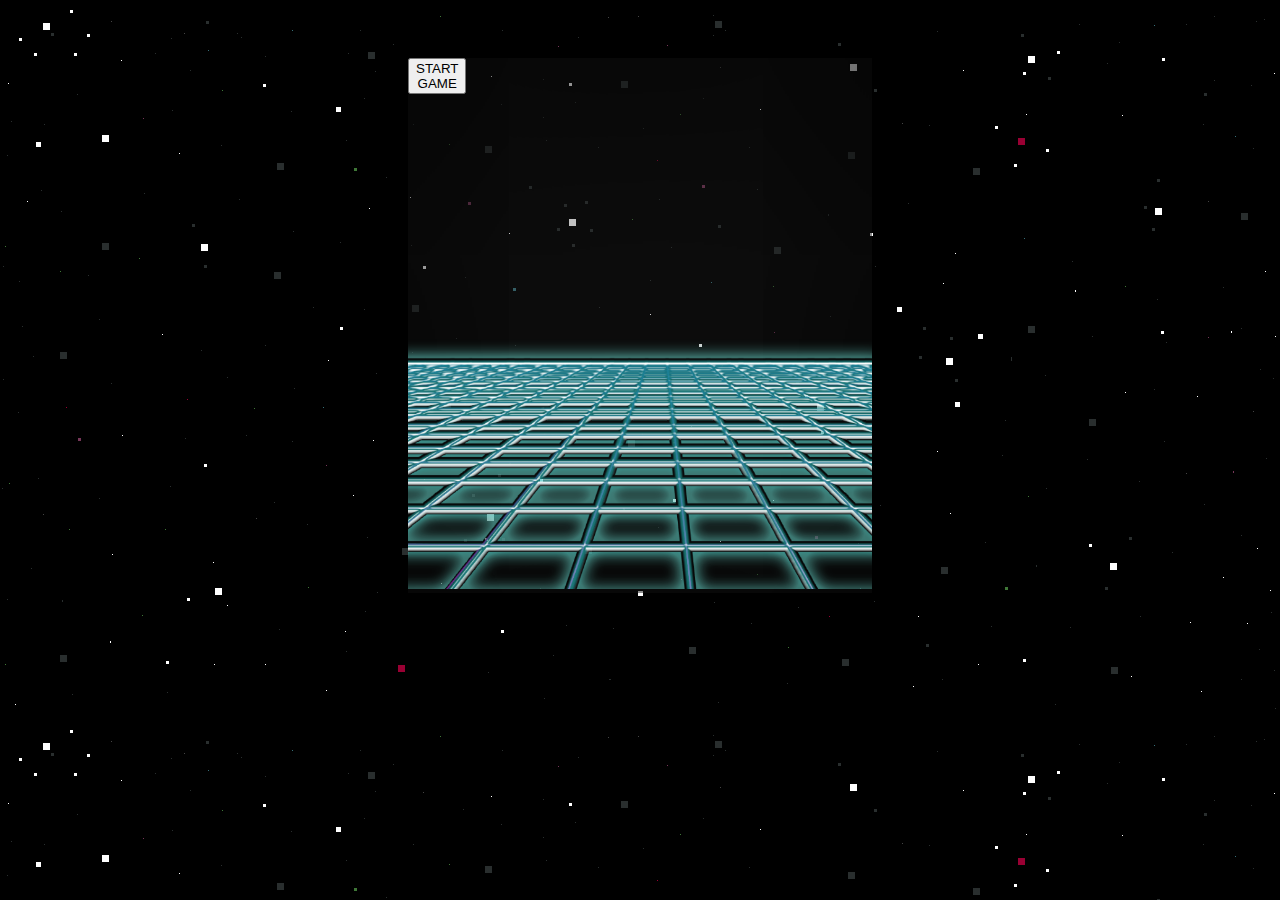
==== index.html @ f7704c25 "Html doc is in the main folder" ====
<!DOCTYPE html>
<html>
  <head>
    <meta charset="utf-8">
    <meta name="viewport" content="width=device-width">
    <title>TRONY METRONY GAME</title>
    <link href="/style.css" rel="stylesheet" type="text/css" />
  </head>
  <body>
    <div class="gameboard">
    <div class="first"> 
      <button id="start-button">START<br />
      GAME</button>
    </div>
      <canvas width="750" height="800">
    </canvas>
    </div>
    <script src="/scripts/board.js"></script>
    <!-- <script src="/scripts/Explosion.js"></script> -->
    <script src="/scripts/animations.js"></script>
    <script src="/scripts/players.js"></script>
    <script src="/scripts/control.js"></script>
    <script src="/scripts/game.js"></script>
    <script src="/scripts/main.js"></script>
  </body>
</html>
---- style.css ----
body {
  display: flex;
  /* flex-flow: column; */
/*   justify-content: center;
  align-items: center; */
  max-width: 900px;
  background: #000000 repeat fixed;
  background-image: url(./images/background.png);
  padding: 50px 400px;

}


h1 {
  font-size: 50px;
  color: #013ADF;
  text-align: center;
}

.first {
  background-image: url(./html/images/perspective-grid.png);
  /* z-index: 1; */

}
.gameboard {
  background-color: rgba(64, 64, 66, 0.2);
  box-shadow: inset 0 0 250px #000000;
  
}
canvas {
  width: 100%
}
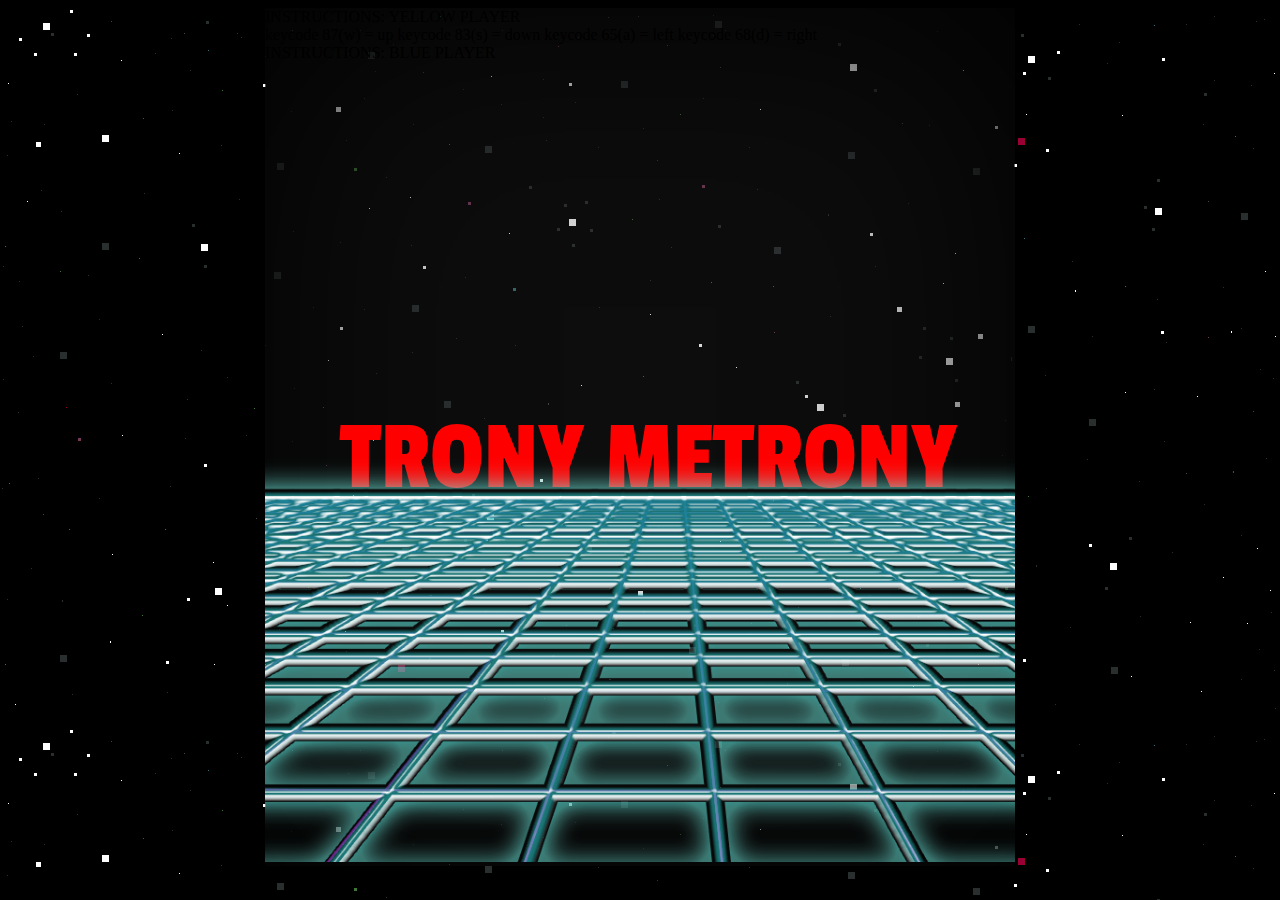
==== commit 29e32e39: "the main page is working and the text is blinking" ====
--- a/index.html
+++ b/index.html
@@ -1,26 +1,39 @@
 <!DOCTYPE html>
 <html>
-  <head>
-    <meta charset="utf-8">
-    <meta name="viewport" content="width=device-width">
-    <title>TRONY METRONY GAME</title>
-    <link href="/style.css" rel="stylesheet" type="text/css" />
-  </head>
-  <body>
-    <div class="gameboard">
-    <div class="first"> 
-      <button id="start-button">START<br />
-      GAME</button>
+
+<head>
+  <meta charset="utf-8">
+  <meta name="viewport" content="width=device-width">
+  <title>TRONY METRONY GAME</title>
+  <link href="/style.css" rel="stylesheet" type="text/css" />
+</head>
+
+<body>
+  <div class="gameboard">
+    <div class="instructions">
+      <div>
+        INSTRUCTIONS: YELLOW PLAYER <br />
+        keycode 87(w) = up
+        keycode 83(s) = down
+        keycode 65(a) = left
+        keycode 68(d) = right
+      </div>
+      <div>
+        INSTRUCTIONS: BLUE PLAYER <br />
+
+      </div>
     </div>
-      <canvas width="750" height="800">
+
+    <canvas width="750" height="800">
     </canvas>
-    </div>
-    <script src="/scripts/board.js"></script>
-    <!-- <script src="/scripts/Explosion.js"></script> -->
-    <script src="/scripts/animations.js"></script>
-    <script src="/scripts/players.js"></script>
-    <script src="/scripts/control.js"></script>
-    <script src="/scripts/game.js"></script>
-    <script src="/scripts/main.js"></script>
-  </body>
-</html>
+  </div>
+  <script src="/scripts/board.js"></script>
+  <script src="/scripts/instructions.js"></script>
+  <script src="/scripts/animations.js"></script>
+  <script src="/scripts/players.js"></script>
+  <script src="/scripts/control.js"></script>
+  <script src="/scripts/game.js"></script>
+  <script src="/scripts/main.js"></script>
+</body>
+
+</html>--- a/style.css
+++ b/style.css
@@ -1,33 +1,22 @@
+  @import url('https://fonts.googleapis.com/css?family=Passion+One&display=swap');
 
-body {
-  display: flex;
-  /* flex-flow: column; */
-/*   justify-content: center;
-  align-items: center; */
-  max-width: 900px;
-  background: #000000 repeat fixed;
-  background-image: url(./images/background.png);
-  padding: 50px 400px;
+  body {
+    display: flex;
+    justify-content: center;
+    flex-direction: row;
+    /* max-width: 900px; */
+    background: #000000 repeat fixed;
+    background-image: url(./images/background.png);
+  }
 
-}
+  h1 {
+    font-size: 50px;
+    color: #013ADF;
+    text-align: center;
+  }
 
-
-h1 {
-  font-size: 50px;
-  color: #013ADF;
-  text-align: center;
-}
-
-.first {
-  background-image: url(./html/images/perspective-grid.png);
-  /* z-index: 1; */
-
-}
-.gameboard {
-  background-color: rgba(64, 64, 66, 0.2);
-  box-shadow: inset 0 0 250px #000000;
-  
-}
-canvas {
-  width: 100%
-}+  .gameboard {
+    background-color: rgba(64, 64, 66, 0.2);
+    box-shadow: inset 0 0 250px #000000;
+    width: 100;
+  }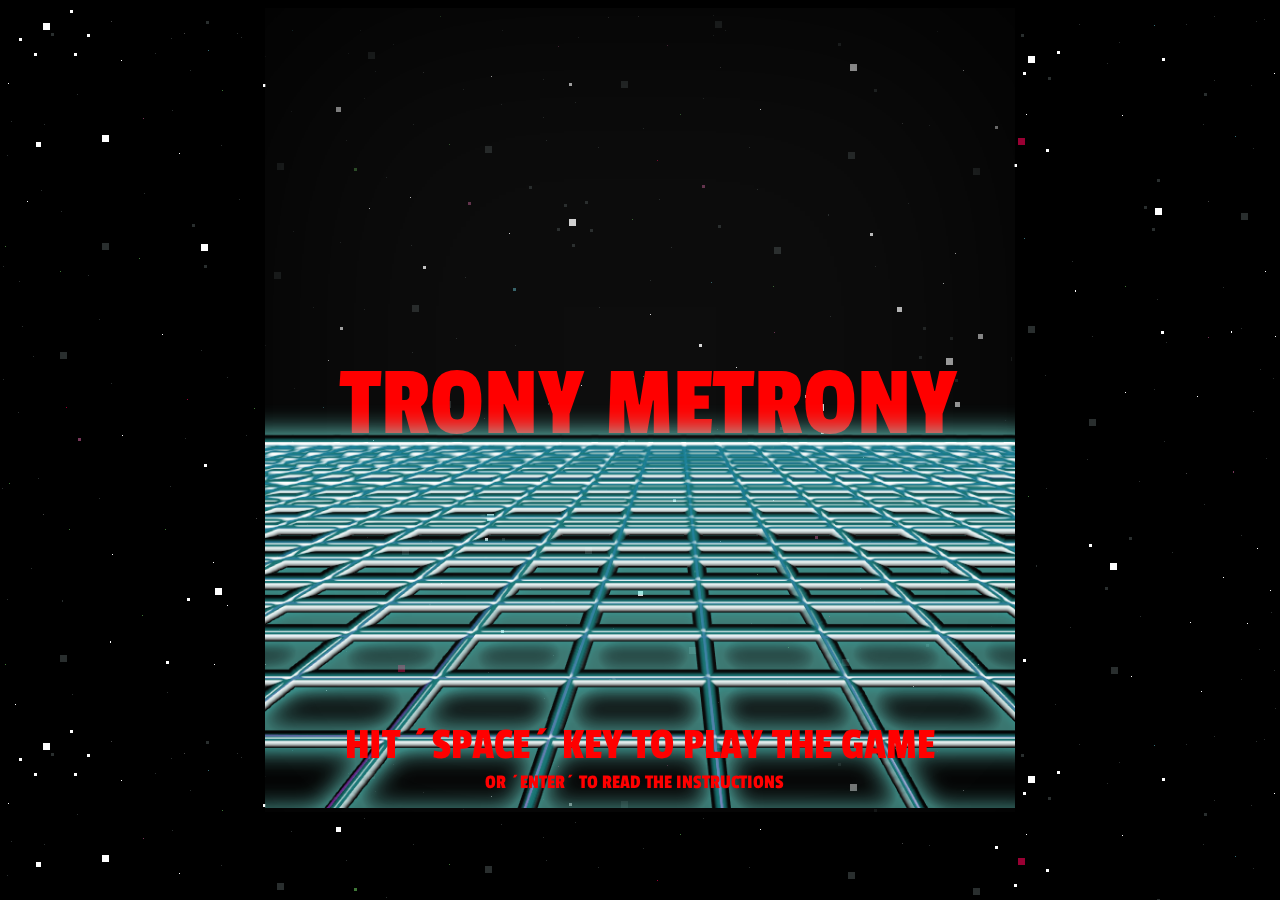
==== commit 3c994140: "Instructions are working" ====
--- a/index.html
+++ b/index.html
@@ -10,20 +10,6 @@
 
 <body>
   <div class="gameboard">
-    <div class="instructions">
-      <div>
-        INSTRUCTIONS: YELLOW PLAYER <br />
-        keycode 87(w) = up
-        keycode 83(s) = down
-        keycode 65(a) = left
-        keycode 68(d) = right
-      </div>
-      <div>
-        INSTRUCTIONS: BLUE PLAYER <br />
-
-      </div>
-    </div>
-
     <canvas width="750" height="800">
     </canvas>
   </div>
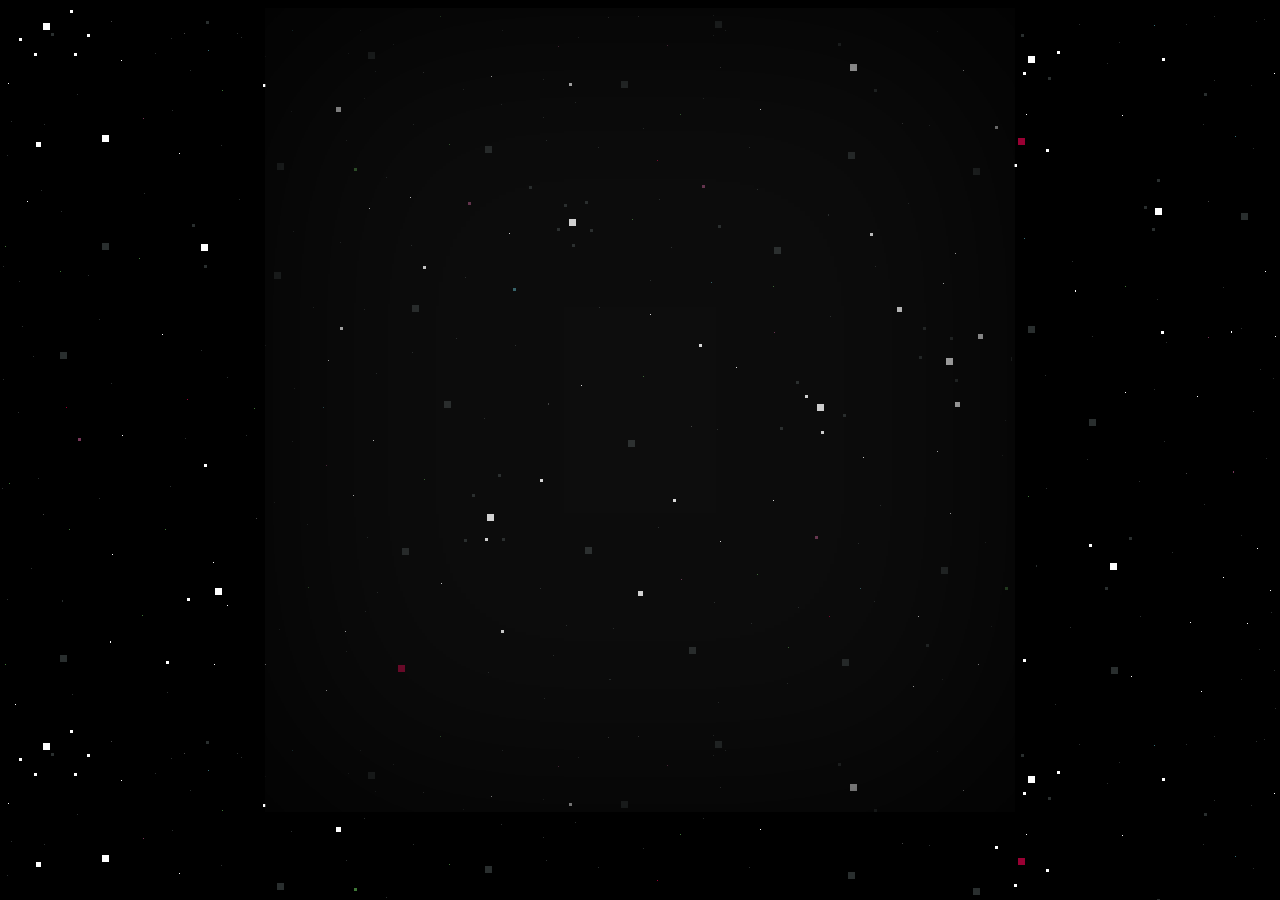
==== commit 9e4ba407: "Everything revised and still working, the code is more clear and now the game has sounds. Game done" ====
--- a/index.html
+++ b/index.html
@@ -19,6 +19,7 @@
   <script src="/scripts/players.js"></script>
   <script src="/scripts/control.js"></script>
   <script src="/scripts/game.js"></script>
+  <script src="scripts/sound.js"></script>
   <script src="/scripts/main.js"></script>
 </body>
 
